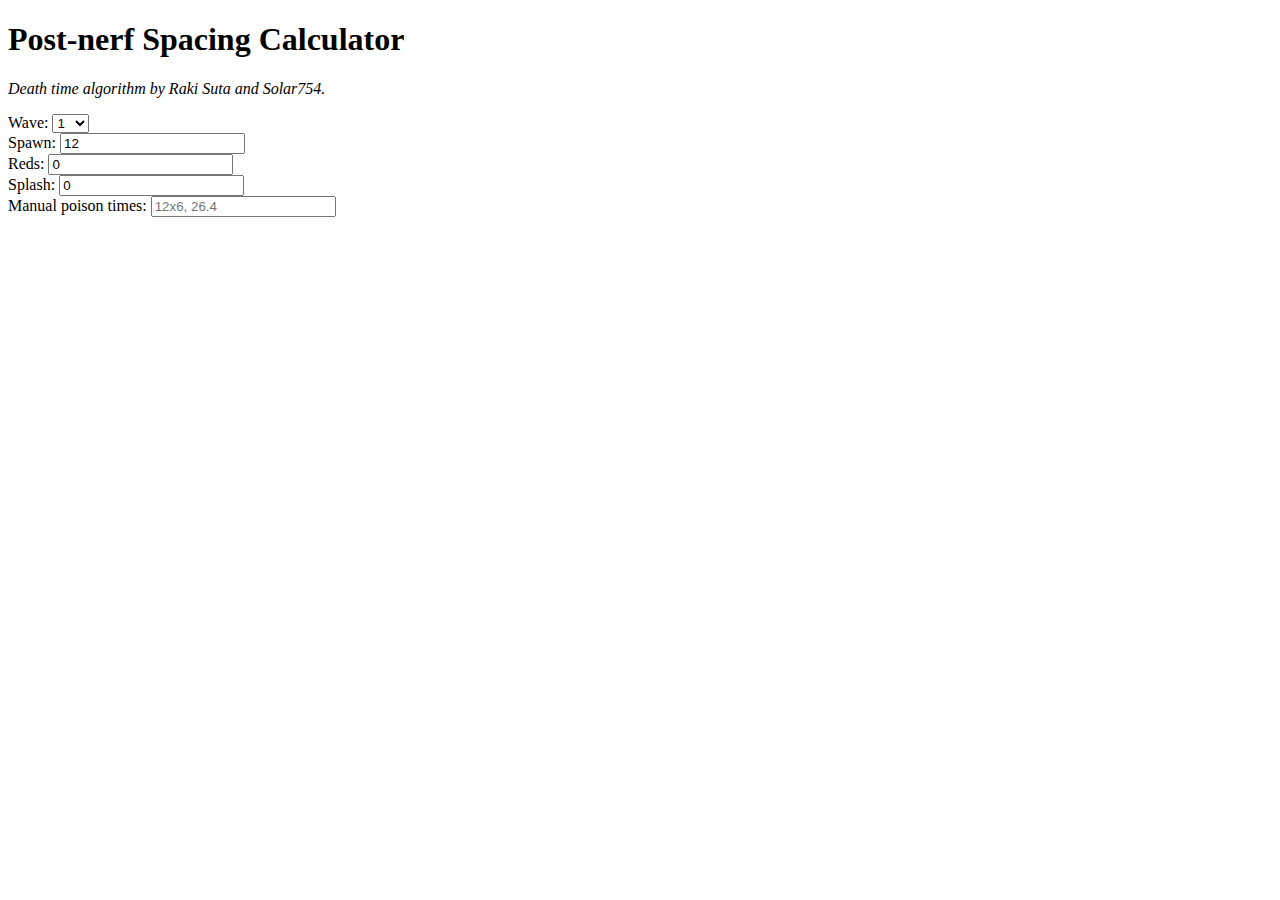
==== index.html @ 19471510 "Link favicon" ====
<!DOCTYPE html>
<html data-bs-theme="dark">
<head>
    <meta charset="utf-8">
    <meta name="viewport" content="width=device-width, initial-scale=1">
    <title>Post-nerf Spacing Calculator</title>
    <link rel="icon" type="image/x-icon" href="./favicon.ico">
    <link href="https://cdn.jsdelivr.net/npm/bootstrap@5.3.0-alpha1/dist/css/bootstrap.min.css" rel="stylesheet" integrity="sha384-GLhlTQ8iRABdZLl6O3oVMWSktQOp6b7In1Zl3/Jr59b6EGGoI1aFkw7cmDA6j6gD" crossorigin="anonymous">
    <script src="https://cdn.jsdelivr.net/npm/bootstrap@5.3.0-alpha1/dist/js/bootstrap.bundle.min.js" integrity="sha384-w76AqPfDkMBDXo30jS1Sgez6pr3x5MlQ1ZAGC+nuZB+EYdgRZgiwxhTBTkF7CXvN" crossorigin="anonymous"></script>
</head>
<body>
    <div id="app" class="container pt-3">
        <header class="text-center">
            <h1>Post-nerf Spacing Calculator</h1>
            <p><em>Death time algorithm by Raki Suta and Solar754.</em></p>
        </header>
        <main class="container m-0 p-0">
            <div class="row mb-3">
                <div class="col">
                    <label for="wave" class="form-label">Wave:</label>
                    <select name="wave" id="wave" class="form-control">
                        <option value="1" selected>1</option>
                        <option value="2">2</option>
                        <option value="3">3</option>
                        <option value="4">4</option>
                        <option value="5">5</option>
                        <option value="6">6</option>
                        <option value="7">7</option>
                        <option value="8">8</option>
                        <option value="9">9</option>
                        <option value="10">10</option>
                    </select>
                </div>
                <div class="col">
                    <label for="spawn" class="form-label">Spawn:</label>
                    <input type="number" name="spawn" id="spawn" min="0" value="12" class="form-control">
                </div>
                <div class="col">
                    <label for="reds" class="form-label">Reds:</label>
                    <input type="number" name="reds" id="reds" min="0" value="0" class="form-control">
                </div>
                <div class="col">
                    <label for="splash" class="form-label">Splash:</label>
                    <input type="number" name="splash" id="splash" min="0" value="0" class="form-control">
                </div>
            </div>
            <div class="row">
                <div class="col">
                    <label for="ticks" class="form-label">Manual poison times:</label>
                    <input
                        type="text"
                        name="ticks"
                        id="ticks"
                        class="form-control"
                        placeholder="12x6, 26.4">
                    <div id="interpretedTicks"></div>
                </div>
            </div>
            <div class="row">
                <div id="deathTime"></div>
            </div>
        </main>
    </div>
    <script type="module" src="./ui.js"></script>
</body>
</html>
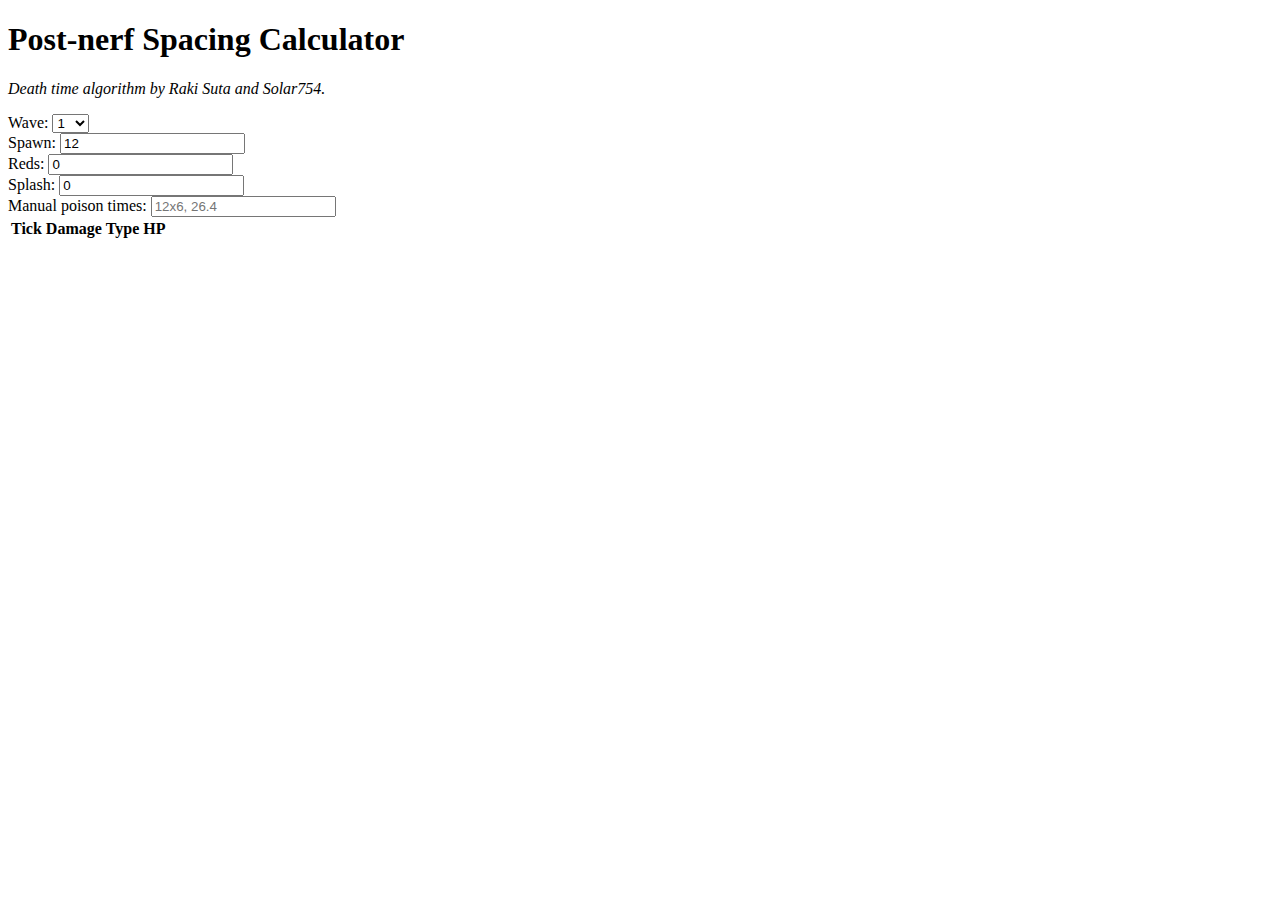
==== commit 7883e351: "Display poison tick trace in a table" ====
--- a/index.html
+++ b/index.html
@@ -58,6 +58,17 @@
             </div>
             <div class="row">
                 <div id="deathTime"></div>
+                <table id="table" class="table">
+                    <thead>
+                        <tr>
+                            <th scope="col">Tick</th>
+                            <th scope="col">Damage</th>
+                            <th scope="col">Type</th>
+                            <th scope="col">HP</th>
+                        </tr>
+                    </thead>
+                    <tbody></tbody>
+                </table>
             </div>
         </main>
     </div>
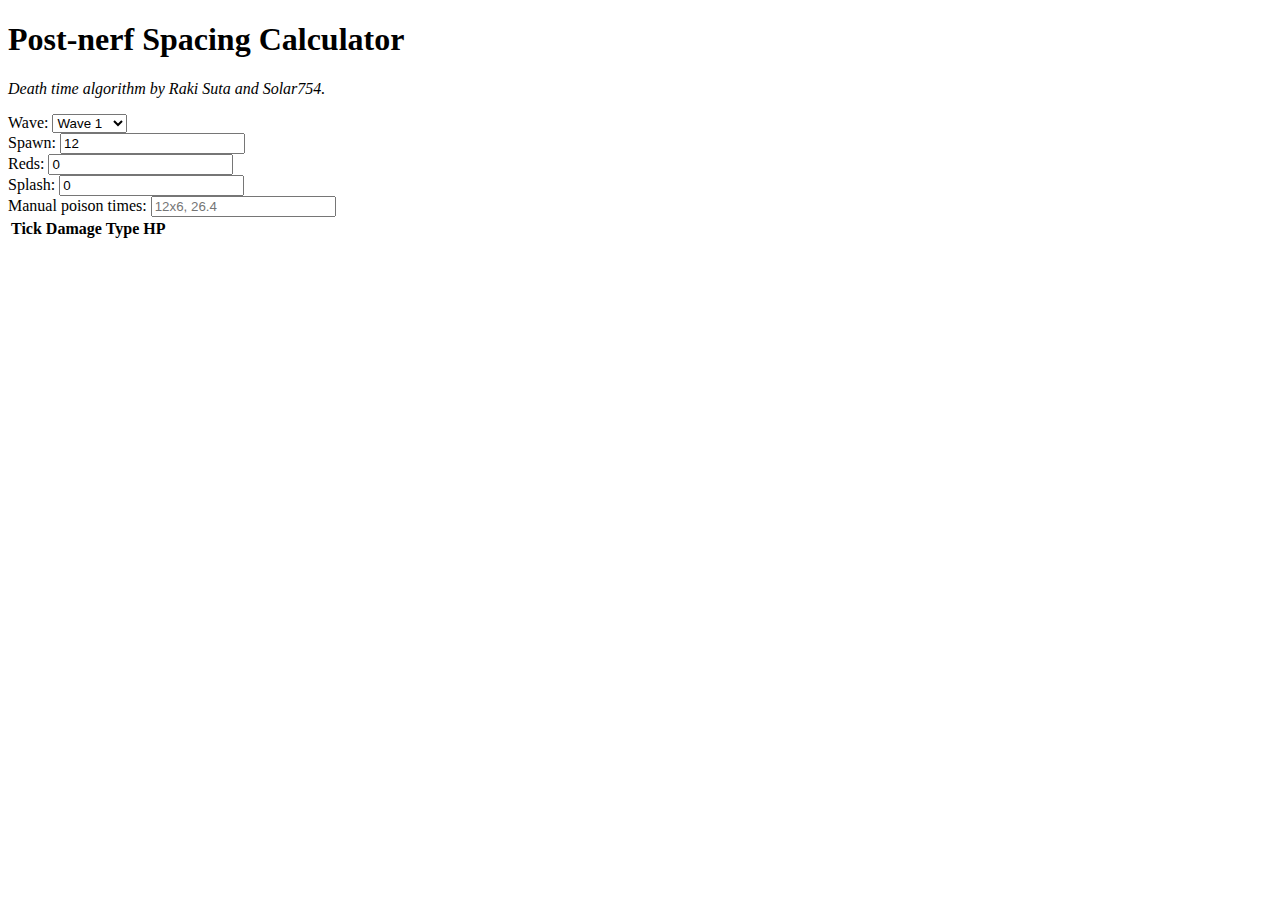
==== commit bc2cd5ac: "Style change" ====
--- a/index.html
+++ b/index.html
@@ -15,60 +15,67 @@
             <p><em>Death time algorithm by Raki Suta and Solar754.</em></p>
         </header>
         <main class="container m-0 p-0">
-            <div class="row mb-3">
-                <div class="col">
-                    <label for="wave" class="form-label">Wave:</label>
-                    <select name="wave" id="wave" class="form-control">
-                        <option value="1" selected>1</option>
-                        <option value="2">2</option>
-                        <option value="3">3</option>
-                        <option value="4">4</option>
-                        <option value="5">5</option>
-                        <option value="6">6</option>
-                        <option value="7">7</option>
-                        <option value="8">8</option>
-                        <option value="9">9</option>
-                        <option value="10">10</option>
-                    </select>
+            <div class="row">
+                <!-- Calc params -->
+                <div class="col-md">
+                    <div class="row mb-3">
+                        <div class="col">
+                            <label for="wave" class="form-label">Wave:</label>
+                            <select name="wave" id="wave" class="form-control">
+                                <option value="1" selected>Wave 1</option>
+                                <option value="2">Wave 2</option>
+                                <option value="3">Wave 3</option>
+                                <option value="4">Wave 4</option>
+                                <option value="5">Wave 5</option>
+                                <option value="6">Wave 6</option>
+                                <option value="7">Wave 7</option>
+                                <option value="8">Wave 8</option>
+                                <option value="9">Wave 9</option>
+                                <option value="10">Wave 10</option>
+                            </select>
+                        </div>
+                        <div class="col">
+                            <label for="spawn" class="form-label">Spawn:</label>
+                            <input type="number" name="spawn" id="spawn" min="0" value="12" class="form-control">
+                        </div>
+                        <div class="col">
+                            <label for="reds" class="form-label">Reds:</label>
+                            <input type="number" name="reds" id="reds" min="0" value="0" class="form-control">
+                        </div>
+                        <div class="col">
+                            <label for="splash" class="form-label">Splash:</label>
+                            <input type="number" name="splash" id="splash" min="0" value="0" class="form-control">
+                        </div>
+                    </div>
+                    <div class="row">
+                        <div class="col">
+                            <label for="ticks" class="form-label">Manual poison times:</label>
+                            <input
+                                type="text"
+                                name="ticks"
+                                id="ticks"
+                                class="form-control"
+                                placeholder="12x6, 26.4">
+                            <div id="interpretedTicks"></div>
+                        </div>
+                    </div>
                 </div>
-                <div class="col">
-                    <label for="spawn" class="form-label">Spawn:</label>
-                    <input type="number" name="spawn" id="spawn" min="0" value="12" class="form-control">
+
+                <!-- Results -->
+                <div class="col-md">
+                    <div id="deathTime"></div>
+                    <table id="table" class="table">
+                        <thead>
+                            <tr>
+                                <th scope="col">Tick</th>
+                                <th scope="col">Damage</th>
+                                <th scope="col">Type</th>
+                                <th scope="col">HP</th>
+                            </tr>
+                        </thead>
+                        <tbody></tbody>
+                    </table>
                 </div>
-                <div class="col">
-                    <label for="reds" class="form-label">Reds:</label>
-                    <input type="number" name="reds" id="reds" min="0" value="0" class="form-control">
-                </div>
-                <div class="col">
-                    <label for="splash" class="form-label">Splash:</label>
-                    <input type="number" name="splash" id="splash" min="0" value="0" class="form-control">
-                </div>
-            </div>
-            <div class="row">
-                <div class="col">
-                    <label for="ticks" class="form-label">Manual poison times:</label>
-                    <input
-                        type="text"
-                        name="ticks"
-                        id="ticks"
-                        class="form-control"
-                        placeholder="12x6, 26.4">
-                    <div id="interpretedTicks"></div>
-                </div>
-            </div>
-            <div class="row">
-                <div id="deathTime"></div>
-                <table id="table" class="table">
-                    <thead>
-                        <tr>
-                            <th scope="col">Tick</th>
-                            <th scope="col">Damage</th>
-                            <th scope="col">Type</th>
-                            <th scope="col">HP</th>
-                        </tr>
-                    </thead>
-                    <tbody></tbody>
-                </table>
             </div>
         </main>
     </div>
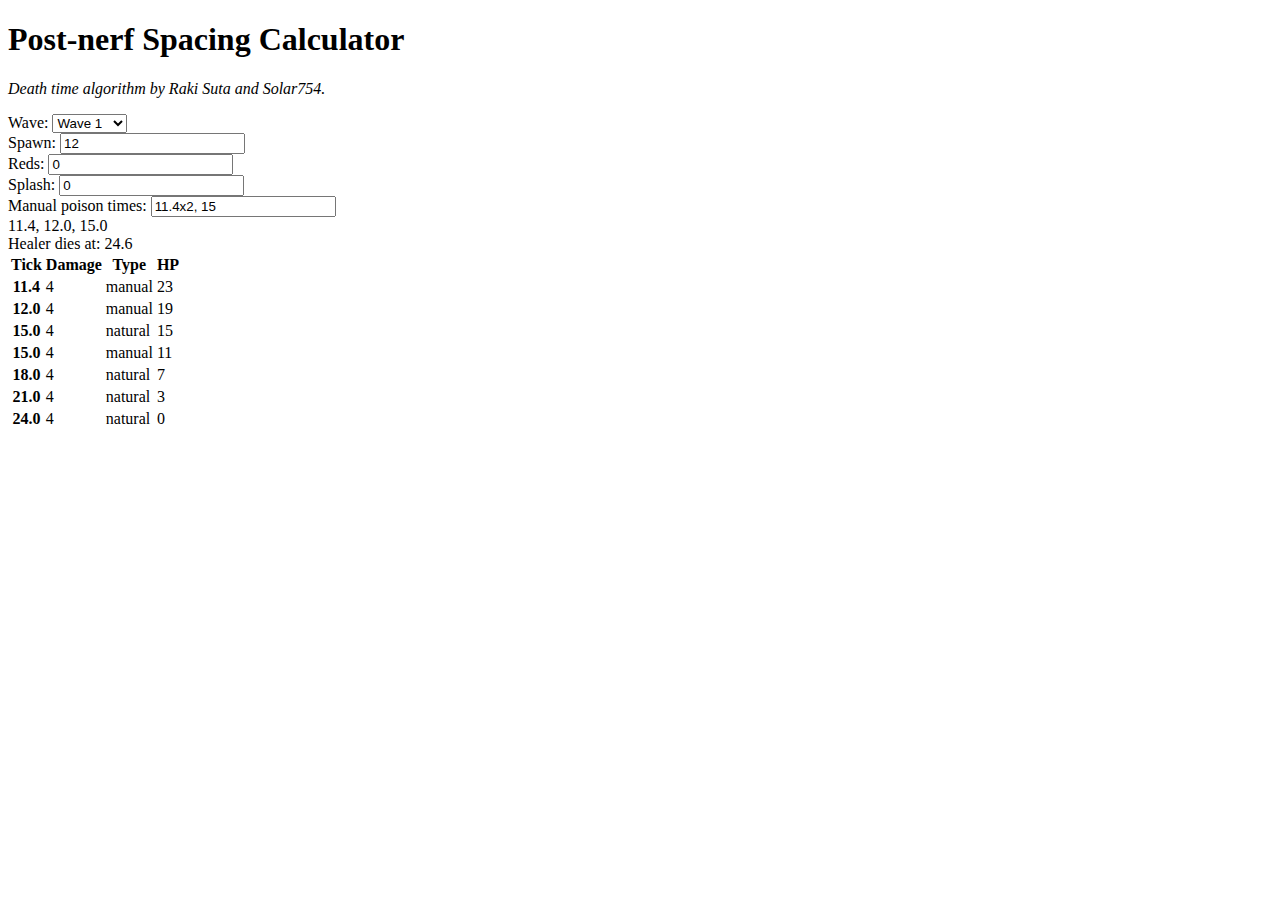
==== commit 6649a4fd: "Set default values" ====
--- a/index.html
+++ b/index.html
@@ -55,7 +55,8 @@
                                 name="ticks"
                                 id="ticks"
                                 class="form-control"
-                                placeholder="12x6, 26.4">
+                                placeholder="11.4x2, 15"
+                                value="11.4x2, 15">
                             <div id="interpretedTicks"></div>
                         </div>
                     </div>
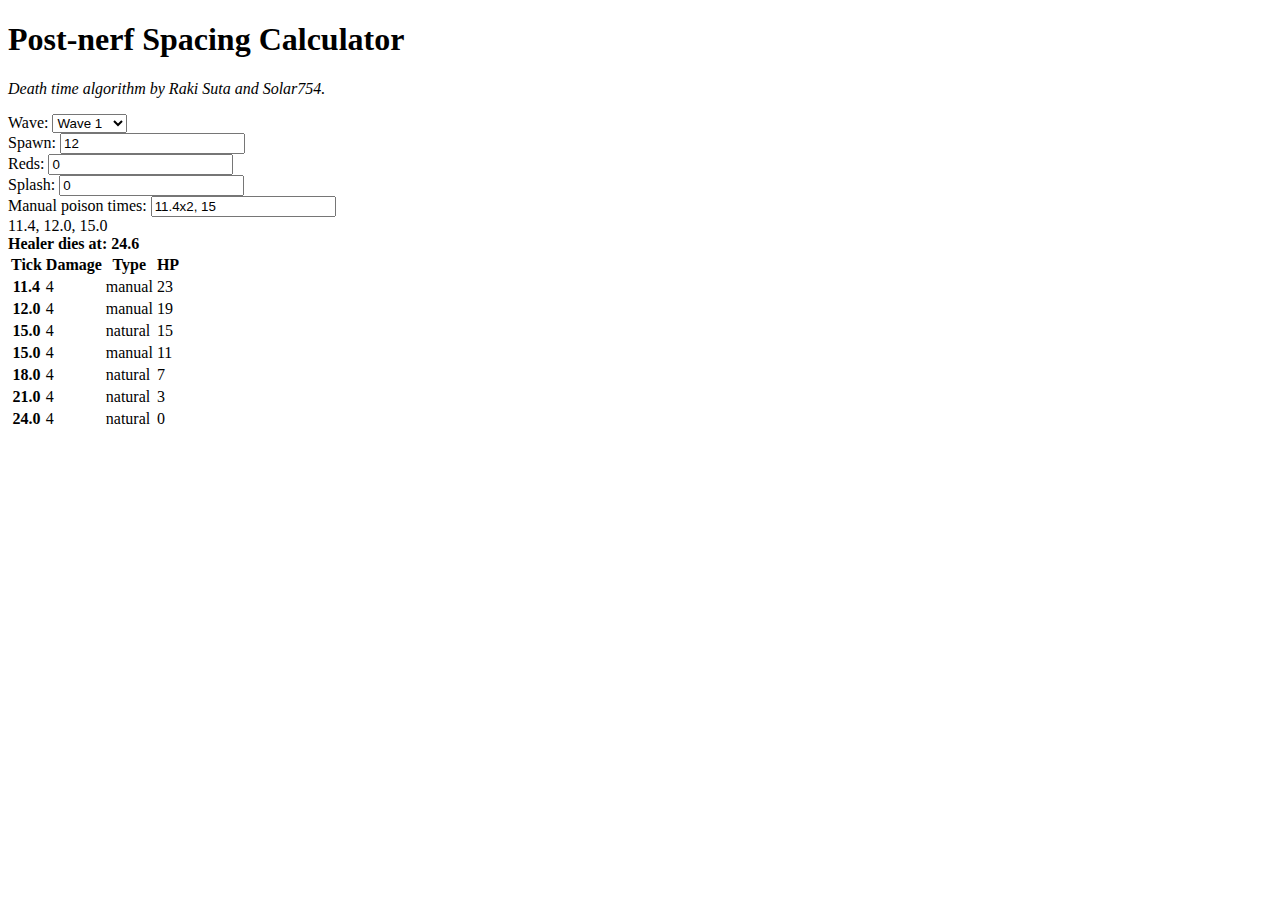
==== commit 8cf2944e: "Style changes" ====
--- a/index.html
+++ b/index.html
@@ -17,7 +17,7 @@
         <main class="container m-0 p-0">
             <div class="row">
                 <!-- Calc params -->
-                <div class="col-md">
+                <div class="col-md pb-5">
                     <div class="row mb-3">
                         <div class="col">
                             <label for="wave" class="form-label">Wave:</label>
@@ -64,7 +64,7 @@
 
                 <!-- Results -->
                 <div class="col-md">
-                    <div id="deathTime"></div>
+                    <strong id="deathTime"></strong>
                     <table id="table" class="table">
                         <thead>
                             <tr>
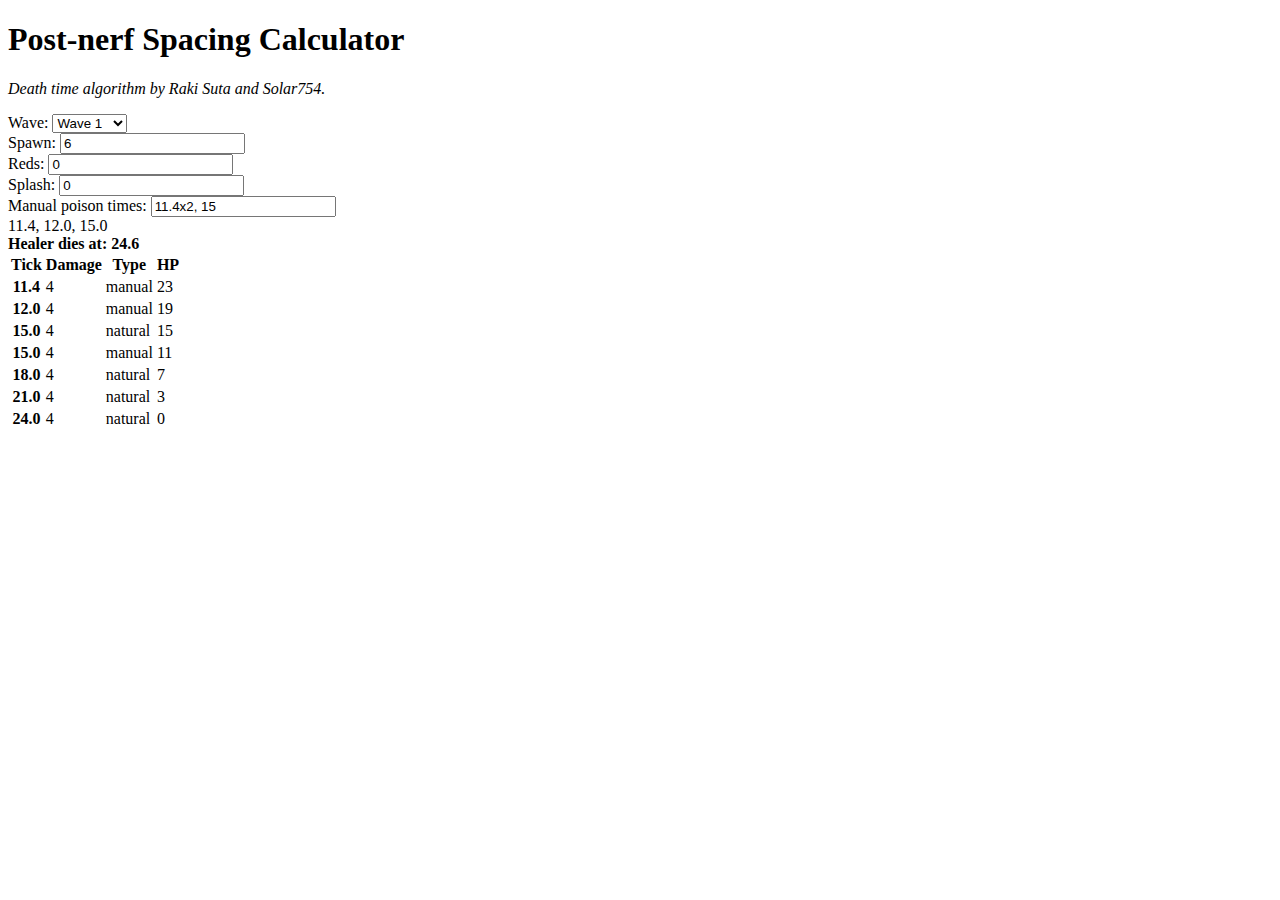
==== commit 5c661991: "Change default spawn time to 6" ====
--- a/index.html
+++ b/index.html
@@ -36,7 +36,7 @@
                         </div>
                         <div class="col">
                             <label for="spawn" class="form-label">Spawn:</label>
-                            <input type="number" name="spawn" id="spawn" min="0" value="12" class="form-control">
+                            <input type="number" name="spawn" id="spawn" min="0" value="6" class="form-control">
                         </div>
                         <div class="col">
                             <label for="reds" class="form-label">Reds:</label>
